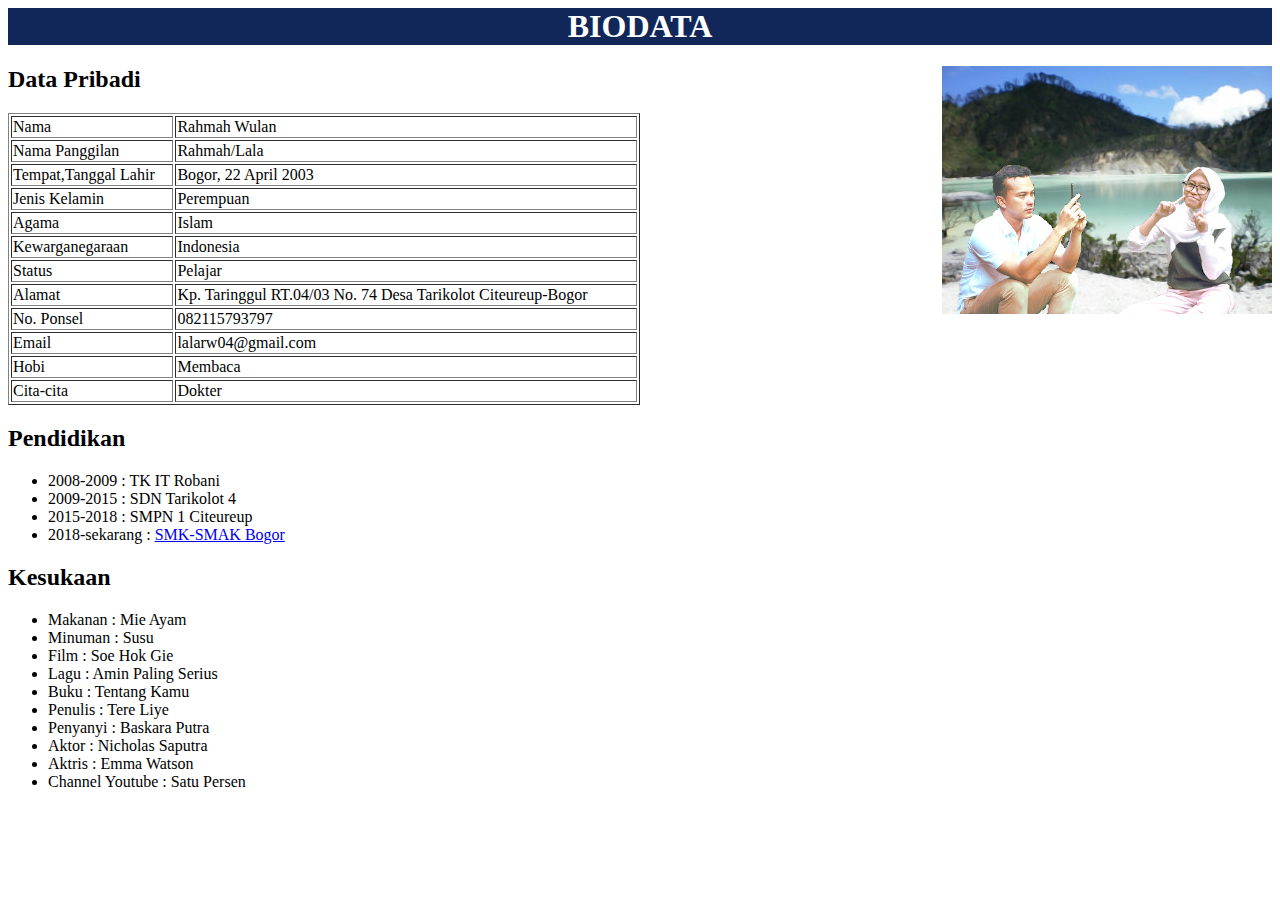
==== index.html @ 94a82d3c "Update index.html" ====
<html>
<head>
	<title>BIODATA DIRI</title>

</head>
<body>
	<h1 style="background-color:hsl(222, 69%, 21%);color:white;text-align: center;font-family:verdana">BIODATA</h1>
	<img src="idola.jpg" style="float: right;">

	<h2 style="font-family:verdana">Data Pribadi</h2>
	 <table style="width:50%" border="1 px solid black">
  
  <tr>
    <td>Nama</td>
  <td>Rahmah Wulan</td>
  <tr>
  	<td>Nama Panggilan</td>
  	<td>Rahmah/Lala</td>
  	<tr>
  		<td>Tempat,Tanggal Lahir</td>
  		<td>Bogor, 22 April 2003</td>
  		<tr>
  			<td>Jenis Kelamin</td>
  			<td>Perempuan</td>
  			<tr>
  				<td>Agama</td>
  				<td>Islam</td>
  				<tr>
  					<td>Kewarganegaraan</td>
  					<td>Indonesia</td>
  					<tr>
  						<td>Status</td>
  						<td>Pelajar</td>
  						<tr>
  							<td>Alamat</td>
  							<td>Kp. Taringgul RT.04/03 No. 74 Desa Tarikolot Citeureup-Bogor</td>
  							<tr>
  								<td>No. Ponsel</td>
  								<td>082115793797</td>
  								<tr>
  									<td>Email</td>
  									<td>lalarw04@gmail.com</td>
  									<tr>
  										<td>Hobi</td>
  										<td>Membaca</td>
  										<tr>
  											<td>Cita-cita</td>
  											<td>Dokter</td>

  	</tr>
</table>
	
	<h2>Pendidikan</h2>
	<ul>
		<li>2008-2009 : TK IT Robani</li>
		<li>2009-2015 : SDN Tarikolot 4</li>
		<li>2015-2018 : SMPN 1 Citeureup</li>
		<li>2018-sekarang : <a href="http://www.smakbo.sch.id" target="_blank">SMK-SMAK Bogor </a></li>
	</ul>

	<h2>Kesukaan</h2>
	<ul>
	<li>Makanan : Mie Ayam</li>
	<li>Minuman : Susu</li>
	<li>Film : Soe Hok Gie</li>
	<li>Lagu : Amin Paling Serius</li>
	<li>Buku : Tentang Kamu</li>
	<li>Penulis : Tere Liye</li>
	<li>Penyanyi : Baskara Putra</li>
	<li>Aktor : Nicholas Saputra</li>
	<li>Aktris : Emma Watson</li>
	<li>Channel Youtube : Satu Persen</li>
	</ul>
	


</body>
</html>
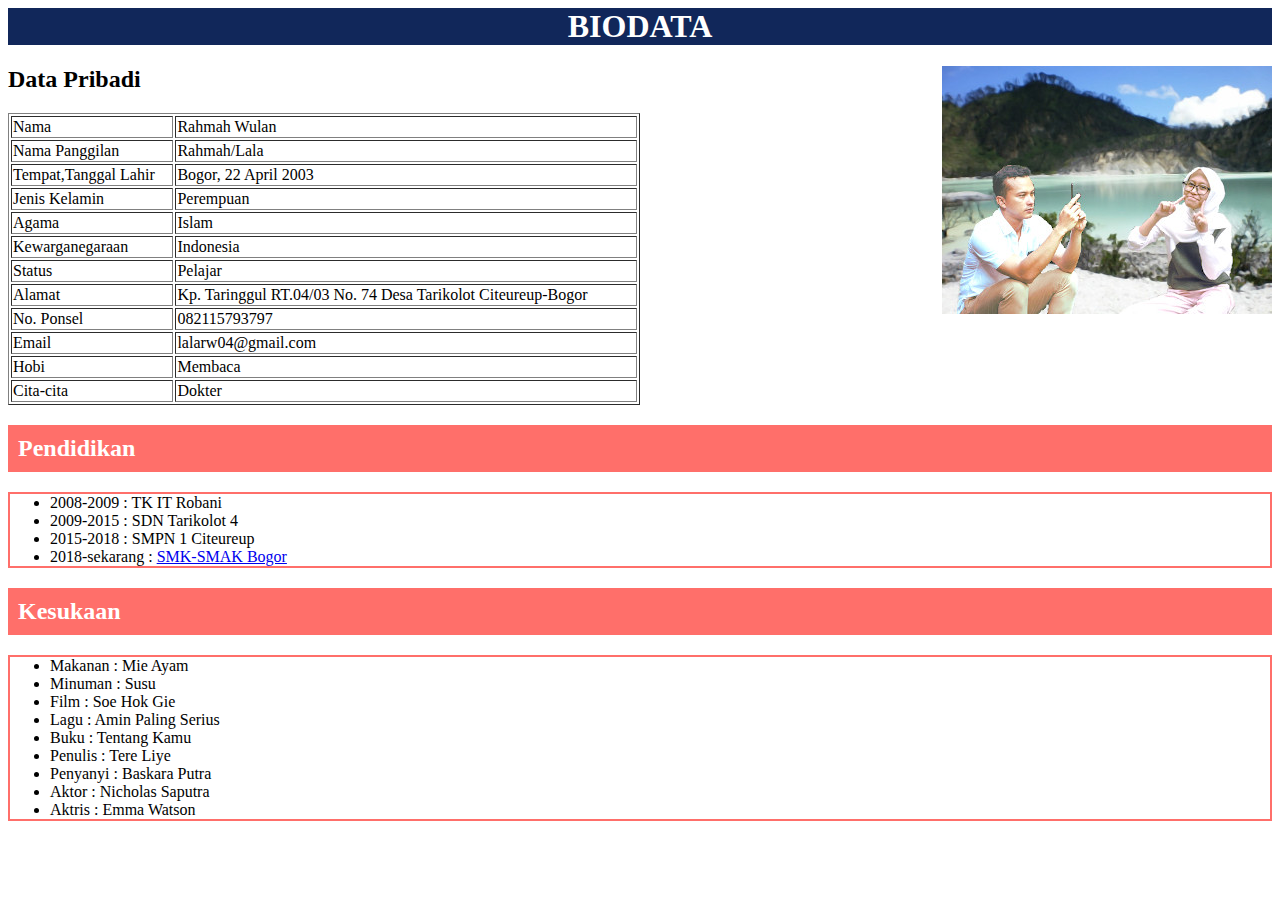
==== commit a839d054: "Update index.html" ====
--- a/index.html
+++ b/index.html
@@ -50,16 +50,16 @@
   	</tr>
 </table>
 	
-	<h2>Pendidikan</h2>
-	<ul>
+	<h2 style="background-color:rgba(255, 50, 43, 0.7);color:white;padding: 10px;font-family: verdana">Pendidikan</h2>
+	<ul style="border: 2px solid rgba(255, 50, 43, 0.7)">
 		<li>2008-2009 : TK IT Robani</li>
 		<li>2009-2015 : SDN Tarikolot 4</li>
 		<li>2015-2018 : SMPN 1 Citeureup</li>
 		<li>2018-sekarang : <a href="http://www.smakbo.sch.id" target="_blank">SMK-SMAK Bogor </a></li>
 	</ul>
 
-	<h2>Kesukaan</h2>
-	<ul>
+	<h2 style="background-color:rgba(255, 50, 43, 0.7);color:white;padding: 10px; font-family: verdana">Kesukaan</h2>
+	<ul style="border: 2px solid rgba(255, 50, 43, 0.7)">
 	<li>Makanan : Mie Ayam</li>
 	<li>Minuman : Susu</li>
 	<li>Film : Soe Hok Gie</li>
@@ -69,7 +69,6 @@
 	<li>Penyanyi : Baskara Putra</li>
 	<li>Aktor : Nicholas Saputra</li>
 	<li>Aktris : Emma Watson</li>
-	<li>Channel Youtube : Satu Persen</li>
 	</ul>
 	
 
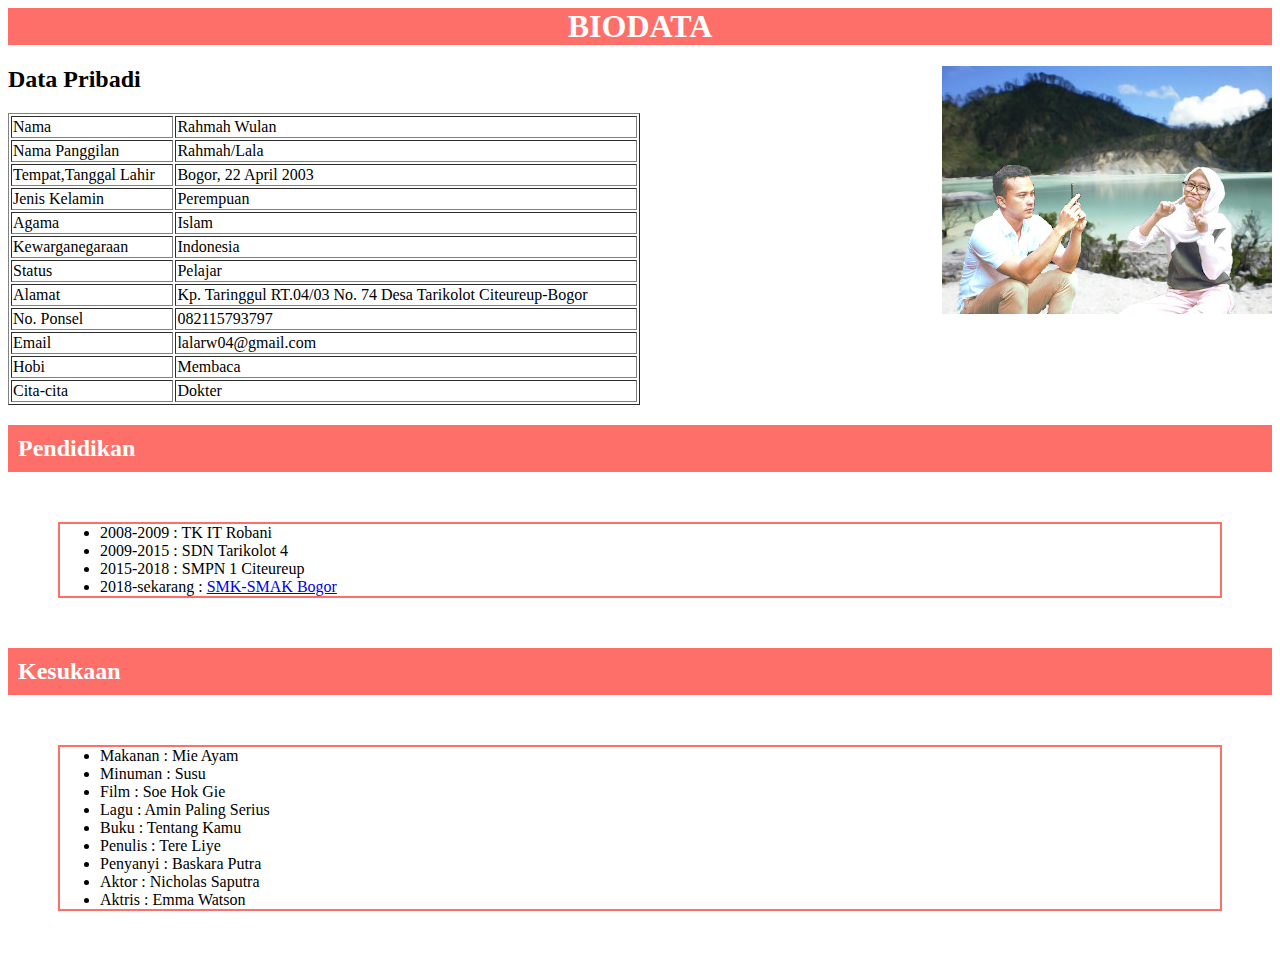
==== commit 72dd6f56: "Update index.html" ====
--- a/index.html
+++ b/index.html
@@ -4,7 +4,7 @@
 
 </head>
 <body>
-	<h1 style="background-color:hsl(222, 69%, 21%);color:white;text-align: center;font-family:verdana">BIODATA</h1>
+	<h1 style="background-color:rgba(255, 50, 43, 0.7);color:white;text-align: center;font-family:verdana">BIODATA</h1>
 	<img src="idola.jpg" style="float: right;">
 
 	<h2 style="font-family:verdana">Data Pribadi</h2>
@@ -51,7 +51,7 @@
 </table>
 	
 	<h2 style="background-color:rgba(255, 50, 43, 0.7);color:white;padding: 10px;font-family: verdana">Pendidikan</h2>
-	<ul style="border: 2px solid rgba(255, 50, 43, 0.7)">
+	<ul style="border: 2px solid rgba(255, 50, 43, 0.7); margin:50px">
 		<li>2008-2009 : TK IT Robani</li>
 		<li>2009-2015 : SDN Tarikolot 4</li>
 		<li>2015-2018 : SMPN 1 Citeureup</li>
@@ -59,7 +59,7 @@
 	</ul>
 
 	<h2 style="background-color:rgba(255, 50, 43, 0.7);color:white;padding: 10px; font-family: verdana">Kesukaan</h2>
-	<ul style="border: 2px solid rgba(255, 50, 43, 0.7)">
+	<ul style="border: 2px solid rgba(255, 50, 43, 0.7); margin:50px">
 	<li>Makanan : Mie Ayam</li>
 	<li>Minuman : Susu</li>
 	<li>Film : Soe Hok Gie</li>
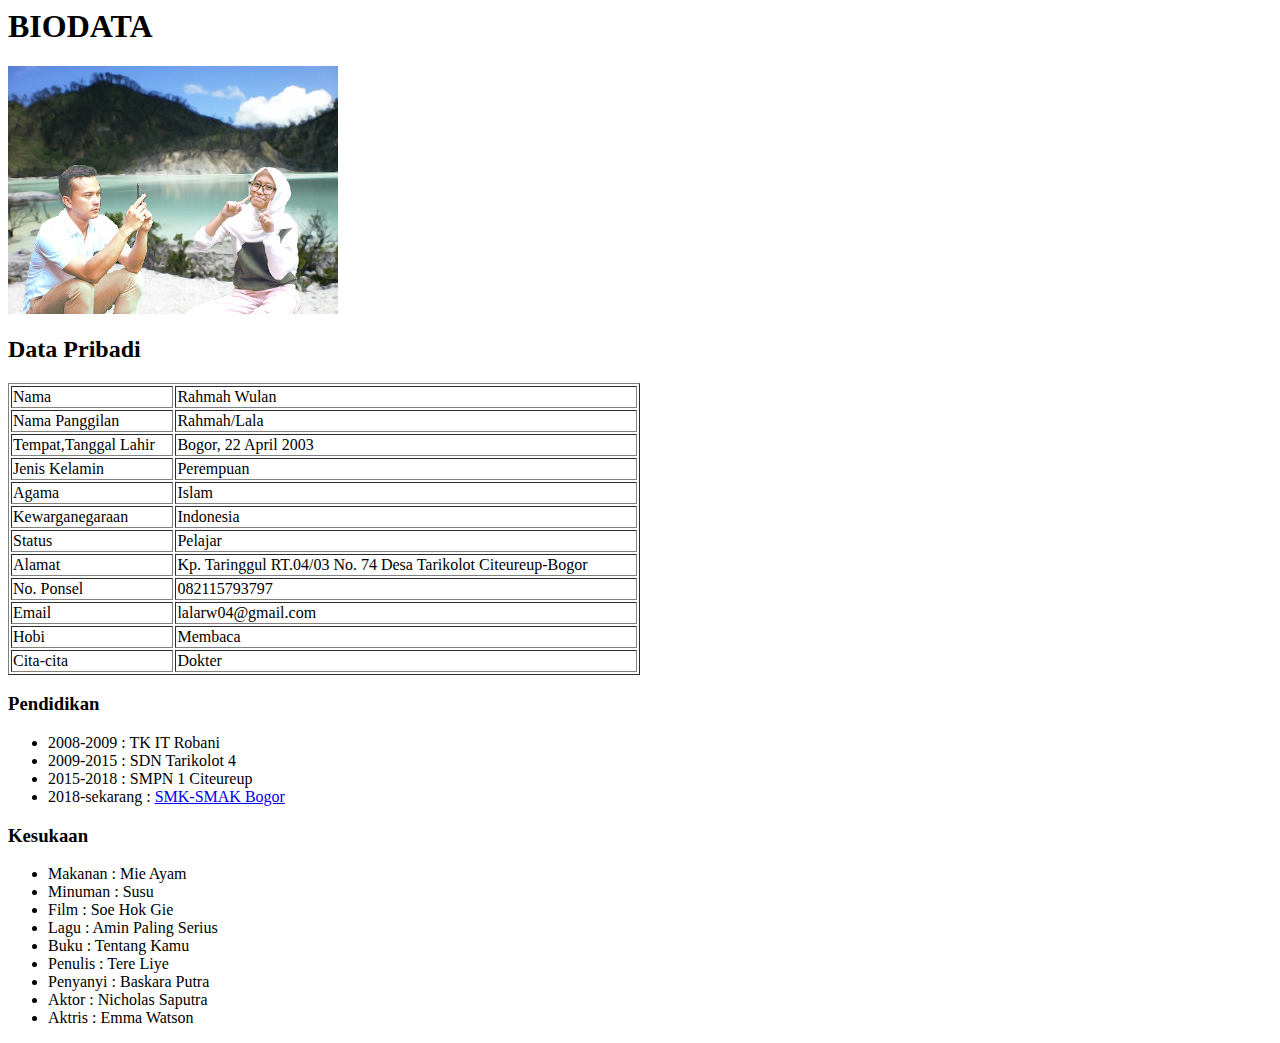
==== commit 3b933dfa: "Update index.html" ====
--- a/index.html
+++ b/index.html
@@ -4,10 +4,10 @@
 
 </head>
 <body>
-	<h1 style="background-color:rgba(255, 50, 43, 0.7);color:white;text-align: center;font-family:verdana">BIODATA</h1>
-	<img src="idola.jpg" style="float: right;">
+	<h1>BIODATA</h1>
+	<h4><img src="idola.jpg"></h4>
 
-	<h2 style="font-family:verdana">Data Pribadi</h2>
+	<h2>Data Pribadi</h2>
 	 <table style="width:50%" border="1 px solid black">
   
   <tr>
@@ -50,16 +50,16 @@
   	</tr>
 </table>
 	
-	<h2 style="background-color:rgba(255, 50, 43, 0.7);color:white;padding: 10px;font-family: verdana">Pendidikan</h2>
-	<ul style="border: 2px solid rgba(255, 50, 43, 0.7); margin:50px">
+	<h3>Pendidikan</h3>
+	<ul>
 		<li>2008-2009 : TK IT Robani</li>
 		<li>2009-2015 : SDN Tarikolot 4</li>
 		<li>2015-2018 : SMPN 1 Citeureup</li>
 		<li>2018-sekarang : <a href="http://www.smakbo.sch.id" target="_blank">SMK-SMAK Bogor </a></li>
 	</ul>
 
-	<h2 style="background-color:rgba(255, 50, 43, 0.7);color:white;padding: 10px; font-family: verdana">Kesukaan</h2>
-	<ul style="border: 2px solid rgba(255, 50, 43, 0.7); margin:50px">
+	<h3>Kesukaan</h3>
+	<ul>
 	<li>Makanan : Mie Ayam</li>
 	<li>Minuman : Susu</li>
 	<li>Film : Soe Hok Gie</li>
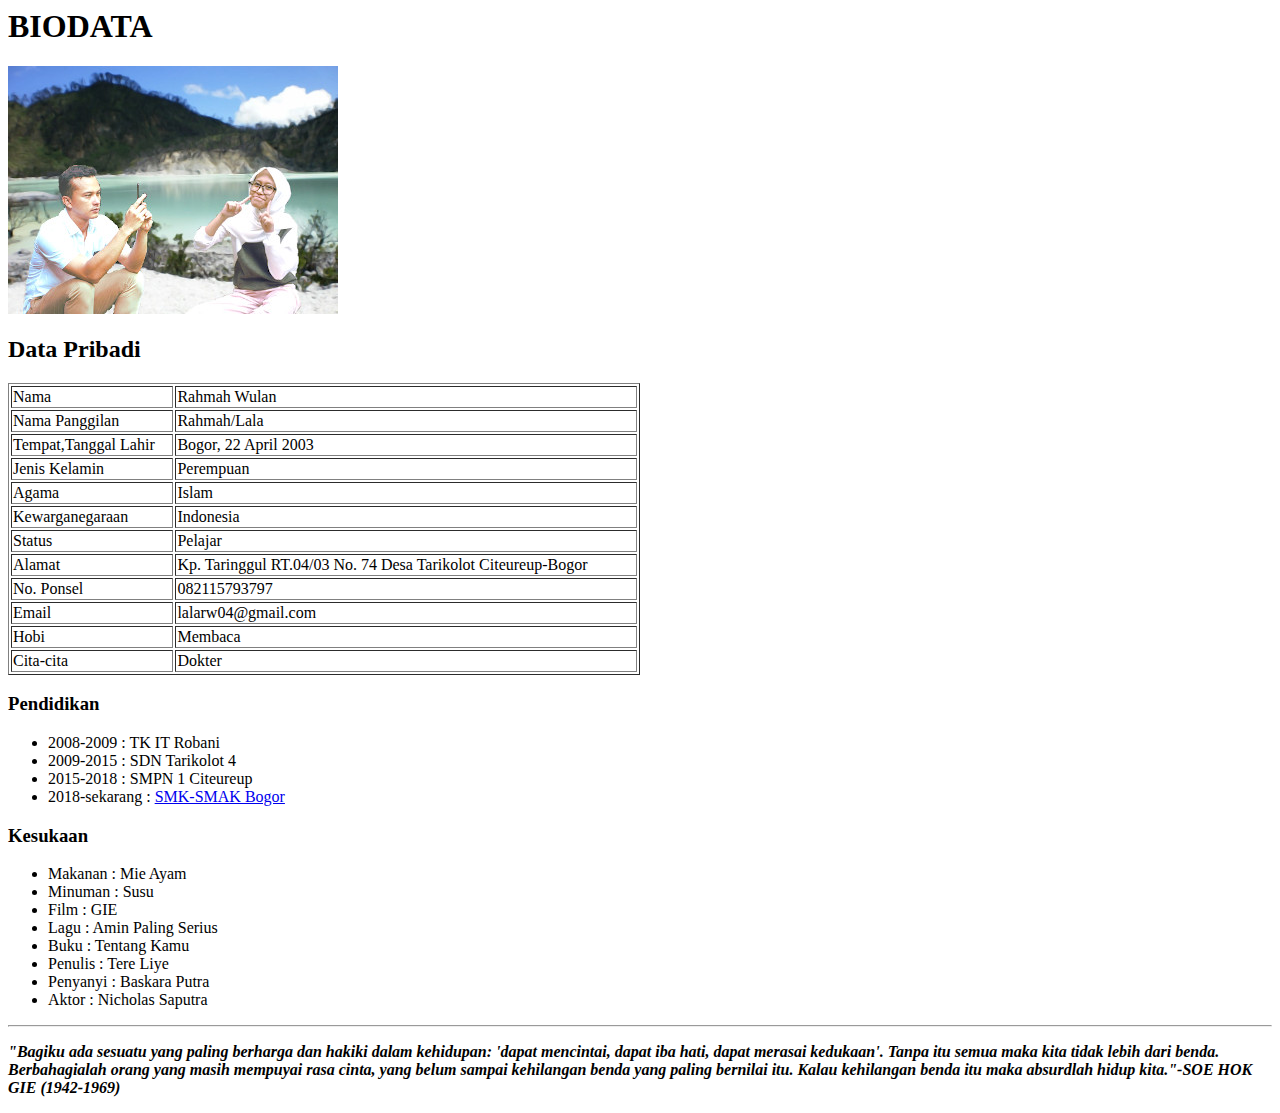
==== commit ab8bc334: "Update index.html" ====
--- a/index.html
+++ b/index.html
@@ -1,6 +1,8 @@
 <html>
 <head>
 	<title>BIODATA DIRI</title>
+	
+<link rel="stylesheet" type="text/css" href="index.css">
 
 </head>
 <body>
@@ -59,18 +61,18 @@
 	</ul>
 
 	<h3>Kesukaan</h3>
-	<ul>
+	<p><ul>
 	<li>Makanan : Mie Ayam</li>
 	<li>Minuman : Susu</li>
-	<li>Film : Soe Hok Gie</li>
+	<li>Film : GIE </li>
 	<li>Lagu : Amin Paling Serius</li>
 	<li>Buku : Tentang Kamu</li>
 	<li>Penulis : Tere Liye</li>
 	<li>Penyanyi : Baskara Putra</li>
 	<li>Aktor : Nicholas Saputra</li>
-	<li>Aktris : Emma Watson</li>
-	</ul>
-	
+	</ul></p>
+	<hr>
+	<p><i><b>"Bagiku ada sesuatu yang paling berharga dan hakiki dalam kehidupan: 'dapat mencintai, dapat iba hati, dapat merasai kedukaan'. Tanpa itu semua maka kita tidak lebih dari benda. Berbahagialah orang yang masih mempuyai rasa cinta, yang belum sampai kehilangan benda yang paling bernilai itu. Kalau kehilangan benda itu maka absurdlah hidup kita."-SOE HOK GIE (1942-1969)</b></i></p>
 
 
 </body>
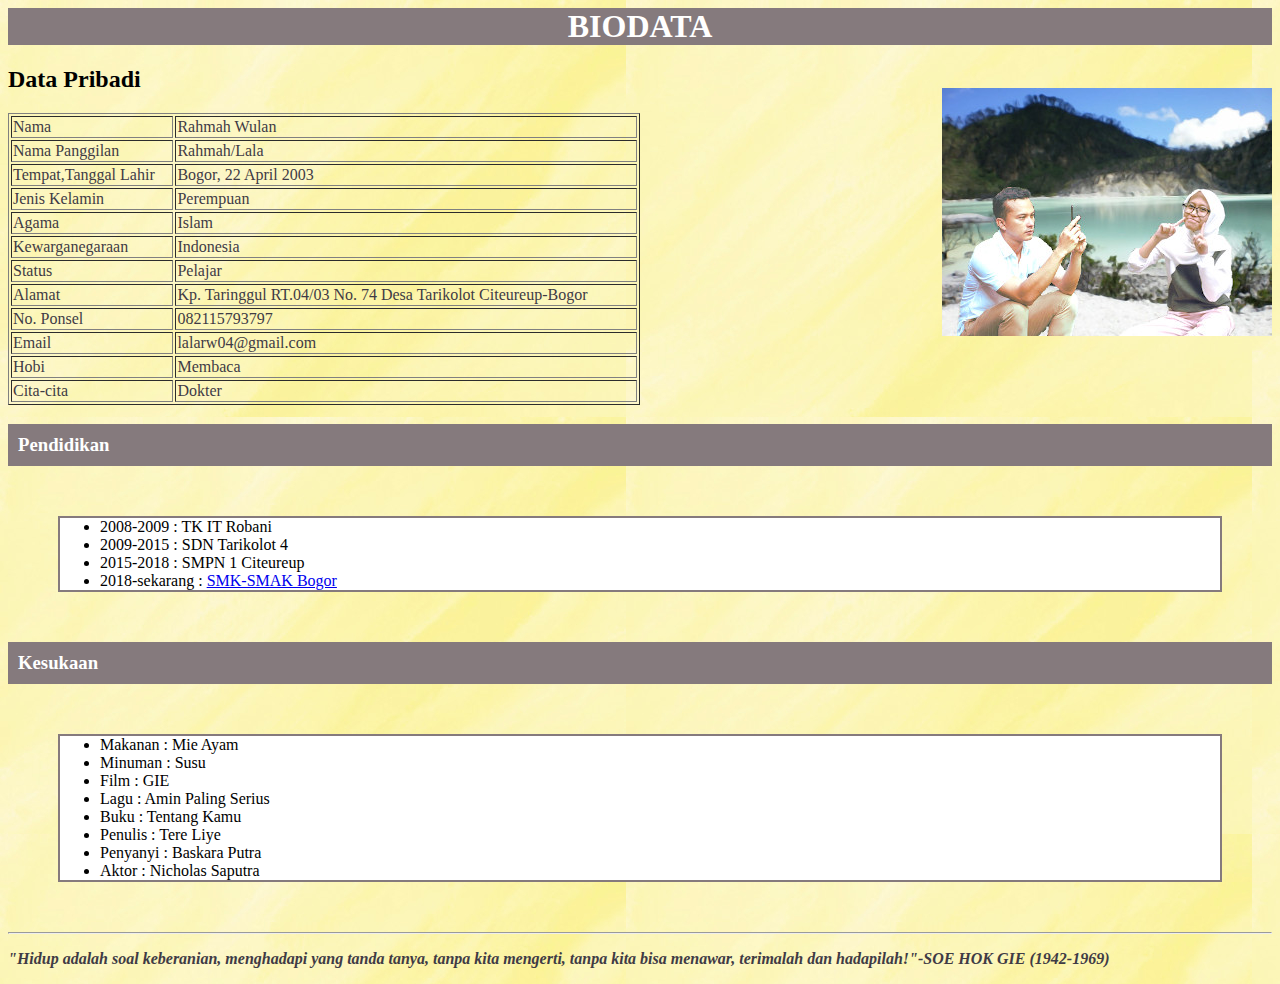
==== commit 22893d47: "Update index.html" ====
--- a/index.html
+++ b/index.html
@@ -72,7 +72,8 @@
 	<li>Aktor : Nicholas Saputra</li>
 	</ul></p>
 	<hr>
-	<p><i><b>"Bagiku ada sesuatu yang paling berharga dan hakiki dalam kehidupan: 'dapat mencintai, dapat iba hati, dapat merasai kedukaan'. Tanpa itu semua maka kita tidak lebih dari benda. Berbahagialah orang yang masih mempuyai rasa cinta, yang belum sampai kehilangan benda yang paling bernilai itu. Kalau kehilangan benda itu maka absurdlah hidup kita."-SOE HOK GIE (1942-1969)</b></i></p>
+	<p><i><b>"Hidup adalah soal keberanian, menghadapi yang tanda tanya,
+		tanpa kita mengerti, tanpa kita bisa menawar, terimalah dan hadapilah!"-SOE HOK GIE (1942-1969)</b></i></p>
 
 
 </body>
--- a/index.css
+++ b/index.css
@@ -0,0 +1,13 @@
+body {
+  background-image: url(laterbelakangkuning.jpg
+);
+} 
+
+h1 {background-color:hsl(342, 4%, 50%);color:white;text-align: center;font-family:verdana}
+table {color:rgb(63, 59, 69) }
+h4 {float: right;}
+
+h3 {background-color:hsl(342, 4%, 50%);color:white;padding: 10px;font-family: verdana}
+ul {border: 2px solid hsl(342, 4%, 50%); margin: 50px;background-color: white}
+
+p{color:rgb(63, 59, 69) }
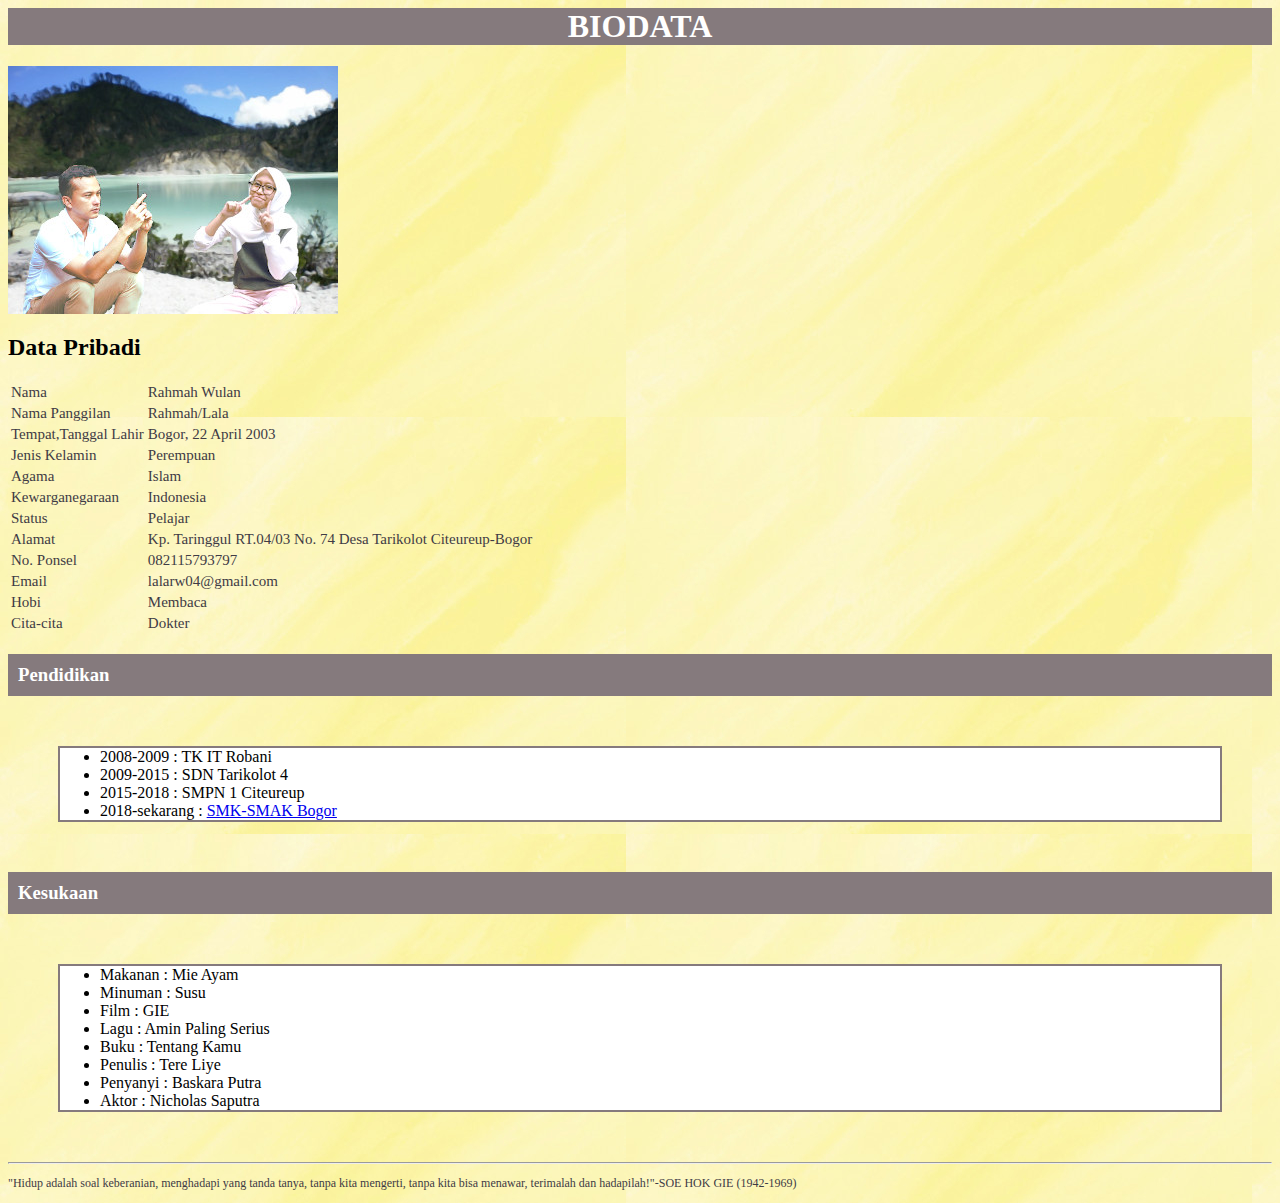
==== commit 4cedf765: "Update index.html" ====
--- a/index.html
+++ b/index.html
@@ -7,10 +7,10 @@
 </head>
 <body>
 	<h1>BIODATA</h1>
-	<h4><img src="idola.jpg"></h4>
+	<img src="idola.jpg">
 
 	<h2>Data Pribadi</h2>
-	 <table style="width:50%" border="1 px solid black">
+	 <table>
   
   <tr>
     <td>Nama</td>
@@ -72,8 +72,9 @@
 	<li>Aktor : Nicholas Saputra</li>
 	</ul></p>
 	<hr>
-	<p><i><b>"Hidup adalah soal keberanian, menghadapi yang tanda tanya,
-		tanpa kita mengerti, tanpa kita bisa menawar, terimalah dan hadapilah!"-SOE HOK GIE (1942-1969)</b></i></p>
+	<p>"Hidup adalah soal keberanian, menghadapi yang tanda tanya,
+		tanpa kita mengerti, tanpa kita bisa menawar,
+		terimalah dan hadapilah!"-SOE HOK GIE (1942-1969)</p>
 
 
 </body>
--- a/index.css
+++ b/index.css
@@ -4,10 +4,10 @@
 } 
 
 h1 {background-color:hsl(342, 4%, 50%);color:white;text-align: center;font-family:verdana}
-table {color:rgb(63, 59, 69) }
+table {color:rgb(63, 59, 69);font-family: Alef;font-size: 15px}
 h4 {float: right;}
 
 h3 {background-color:hsl(342, 4%, 50%);color:white;padding: 10px;font-family: verdana}
-ul {border: 2px solid hsl(342, 4%, 50%); margin: 50px;background-color: white}
+ul {border: 2px solid hsl(342, 4%, 50%); margin: 50px;background-color: white; font-family: Alef}
 
-p{color:rgb(63, 59, 69) }
+p{color:rgb(63, 59, 69); font-size: 12px; font-family: Lucida Console }
